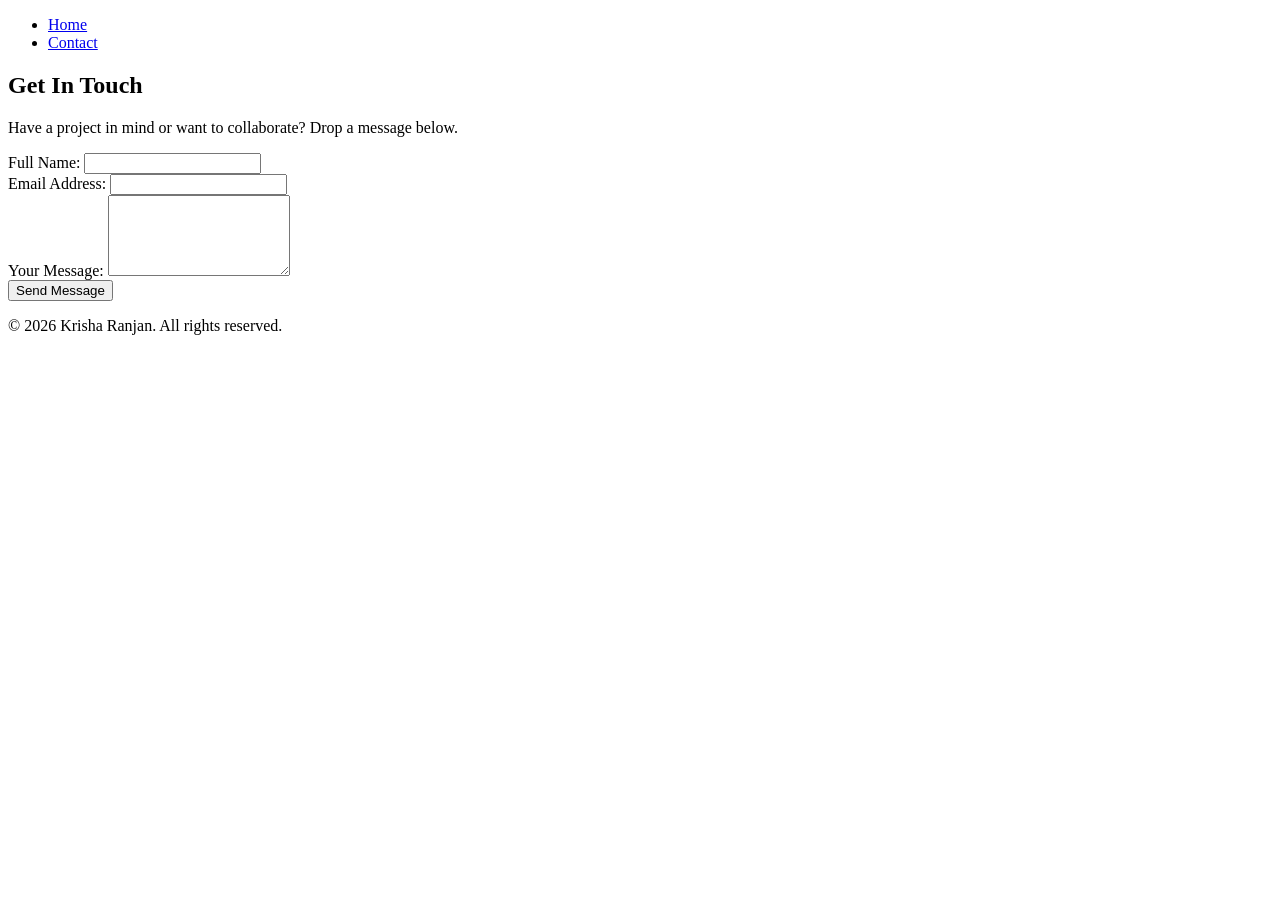
==== contact.html @ 993c263b "Add contact.html with accessible contact form This file contains a contact form with fields for name" ====
<!DOCTYPE html>
<html lang="en">
<head>
    <meta charset="UTF-8">
    <meta name="viewport" content="width=device-width, initial-scale=1.0">
    <title>Contact | Krisha Ranjan</title>
    <meta name="description" content="Get in touch with Krisha Ranjan for frontend development, AI/ML collaborations, or media projects.">
</head>
<body>

    <header role="banner">
        <nav aria-label="Main Navigation">
            <ul>
                <li><a href="index.html">Home</a></li>
                <li><a href="contact.html" aria-current="page">Contact</a></li>
            </ul>
        </nav>
    </header>

    <main id="main-content">
        <section aria-labelledby="contact-heading">
            <h2 id="contact-heading">Get In Touch</h2>
            <p>Have a project in mind or want to collaborate? Drop a message below.</p>

            <!-- Accessible Form -->
            <form action="#" method="POST">
                <div>
                    <label for="name">Full Name:</label>
                    <input type="text" id="name" name="name" required aria-required="true" autocomplete="name">
                </div>
                <div>
                    <label for="email">Email Address:</label>
                    <input type="email" id="email" name="email" required aria-required="true" autocomplete="email">
                </div>
                <div>
                    <label for="message">Your Message:</label>
                    <textarea id="message" name="message" rows="5" required aria-required="true"></textarea>
                </div>
                <button type="submit" aria-label="Submit contact form">Send Message</button>
            </form>
        </section>
    </main>

    <footer role="contentinfo">
        <p>&copy; 2026 Krisha Ranjan. All rights reserved.</p>
    </footer>

</body>
</html>
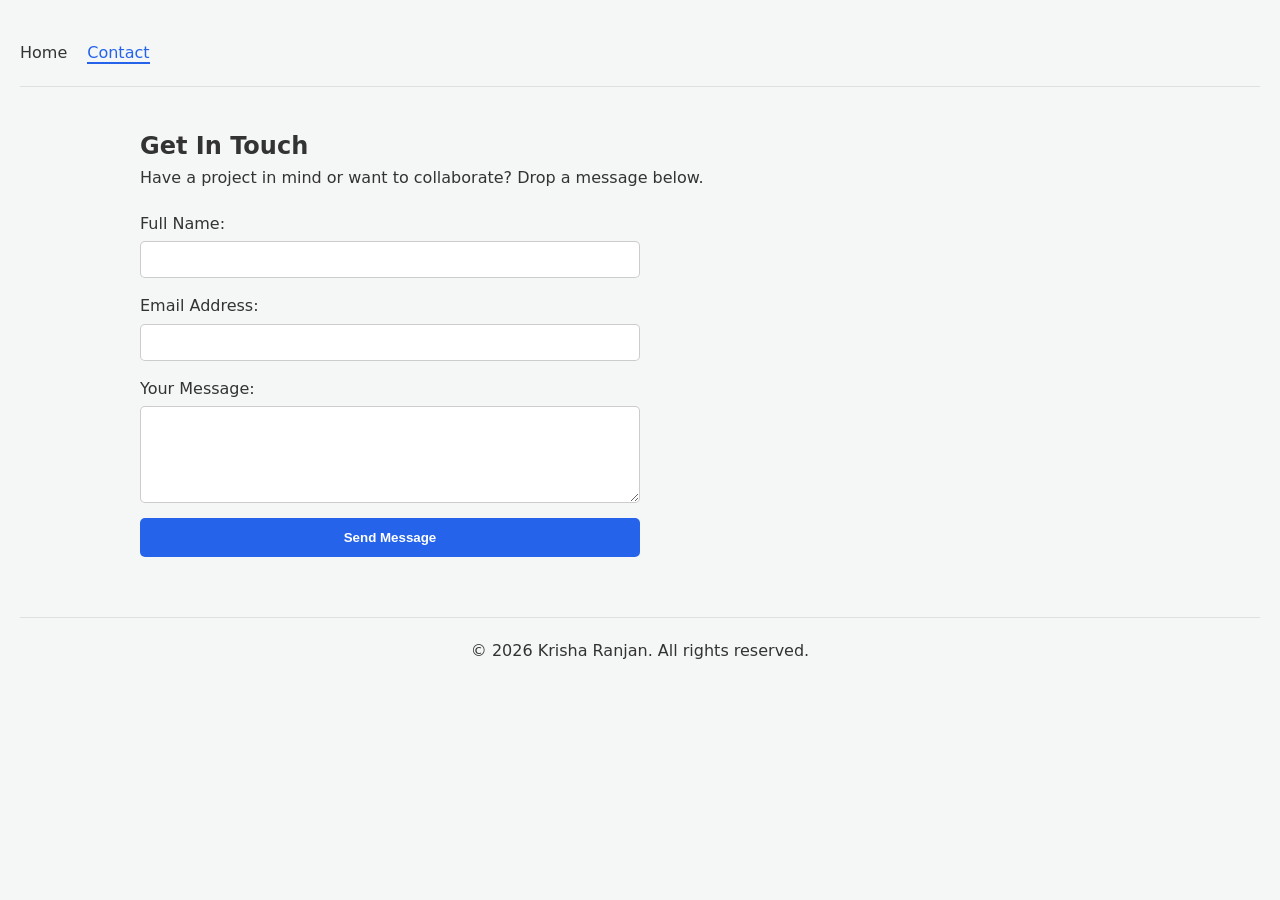
==== commit d35e1c35: "Add stylesheet link to contact.html" ====
--- a/contact.html
+++ b/contact.html
@@ -5,6 +5,7 @@
     <meta name="viewport" content="width=device-width, initial-scale=1.0">
     <title>Contact | Krisha Ranjan</title>
     <meta name="description" content="Get in touch with Krisha Ranjan for frontend development, AI/ML collaborations, or media projects.">
+    <link rel="stylesheet" href="style.css">
 </head>
 <body>
 
--- a/style.css
+++ b/style.css
@@ -0,0 +1,156 @@
+/* Custom CSS Variables for Light / Dark Theme */
+:root {
+    --bg-color: #f4f7f6;
+    --text-color: #333333;
+    --card-bg: #ffffff;
+    --accent-color: #2563eb;
+    --accent-hover: #1d4ed8;
+    --footer-bg: #1e293b;
+    --footer-text: #f8fafc;
+}
+
+/* Automatic Dark Mode Setup using Media Queries */
+@media (prefers-color-scheme: dark) {
+    :root {
+        --bg-color: #0f172a;
+        --text-color: #f8fafc;
+        --card-bg: #1e293b;
+        --accent-color: #3b82f6;
+        --accent-hover: #60a5fa;
+    }
+}
+
+/* Global Reset */
+* {
+    margin: 0;
+    padding: 0;
+    box-sizing: border-box;
+}
+
+body {
+    font-family: system-ui, -apple-system, sans-serif;
+    background-color: var(--bg-color);
+    color: var(--text-color);
+    line-height: 1.6;
+    padding: 20px;
+    transition: background-color 0.3s, color 0.3s;
+}
+
+/* Flexbox Header Structure */
+header {
+    display: flex;
+    justify-content: space-between;
+    align-items: center;
+    padding: 20px 0;
+    border-bottom: 1px solid rgba(128, 128, 128, 0.2);
+    margin-bottom: 40px;
+}
+
+nav ul {
+    display: flex;
+    list-style: none;
+    gap: 20px;
+}
+
+nav a {
+    color: var(--text-color);
+    text-decoration: none;
+    font-weight: 500;
+}
+
+nav a[aria-current="page"] {
+    color: var(--accent-color);
+    border-bottom: 2px solid var(--accent-color);
+}
+
+/* Mobile-First Layout / Main container */
+main {
+    max-width: 1000px;
+    margin: 0 auto;
+}
+
+#hero {
+    margin-bottom: 50px;
+    text-align: center;
+    padding: 40px 20px;
+}
+
+#hero h2 {
+    font-size: 2rem;
+    margin-bottom: 15px;
+}
+
+/* CSS Grid for Projects Grid Layout */
+.projects-grid {
+    display: grid;
+    grid-template-columns: 1fr; /* 1 Column on mobile devices */
+    gap: 20px;
+    margin-top: 20px;
+}
+
+/* Responsive Tablet & Desktop Architecture */
+@media (min-width: 768px) {
+    #hero h2 {
+        font-size: 3rem;
+    }
+    .projects-grid {
+        grid-template-columns: repeat(2, 1fr); /* 2 Columns on larger screens */
+    }
+}
+
+article {
+    background-color: var(--card-bg);
+    padding: 25px;
+    border-radius: 8px;
+    box-shadow: 0 4px 6px rgba(0,0,0,0.05);
+    border: 1px solid rgba(128, 128, 128, 0.1);
+}
+
+article h3 {
+    margin-bottom: 10px;
+    color: var(--accent-color);
+}
+
+/* Accessible Contact Form Styling */
+form {
+    display: flex;
+    flex-direction: column;
+    gap: 15px;
+    max-width: 500px;
+    margin: 20px 0;
+}
+
+form div {
+    display: flex;
+    flex-direction: column;
+    gap: 5px;
+}
+
+input, textarea {
+    padding: 10px;
+    border-radius: 5px;
+    border: 1px solid rgba(128, 128, 128, 0.4);
+    background-color: var(--card-bg);
+    color: var(--text-color);
+}
+
+button {
+    padding: 12px;
+    background-color: var(--accent-color);
+    color: white;
+    border: none;
+    border-radius: 5px;
+    font-weight: bold;
+    cursor: pointer;
+}
+
+button:hover {
+    background-color: var(--accent-hover);
+}
+
+footer {
+    text-align: center;
+    margin-top: 60px;
+    padding: 20px 0;
+    border-top: 1px solid rgba(128, 128, 128, 0.2);
+}
